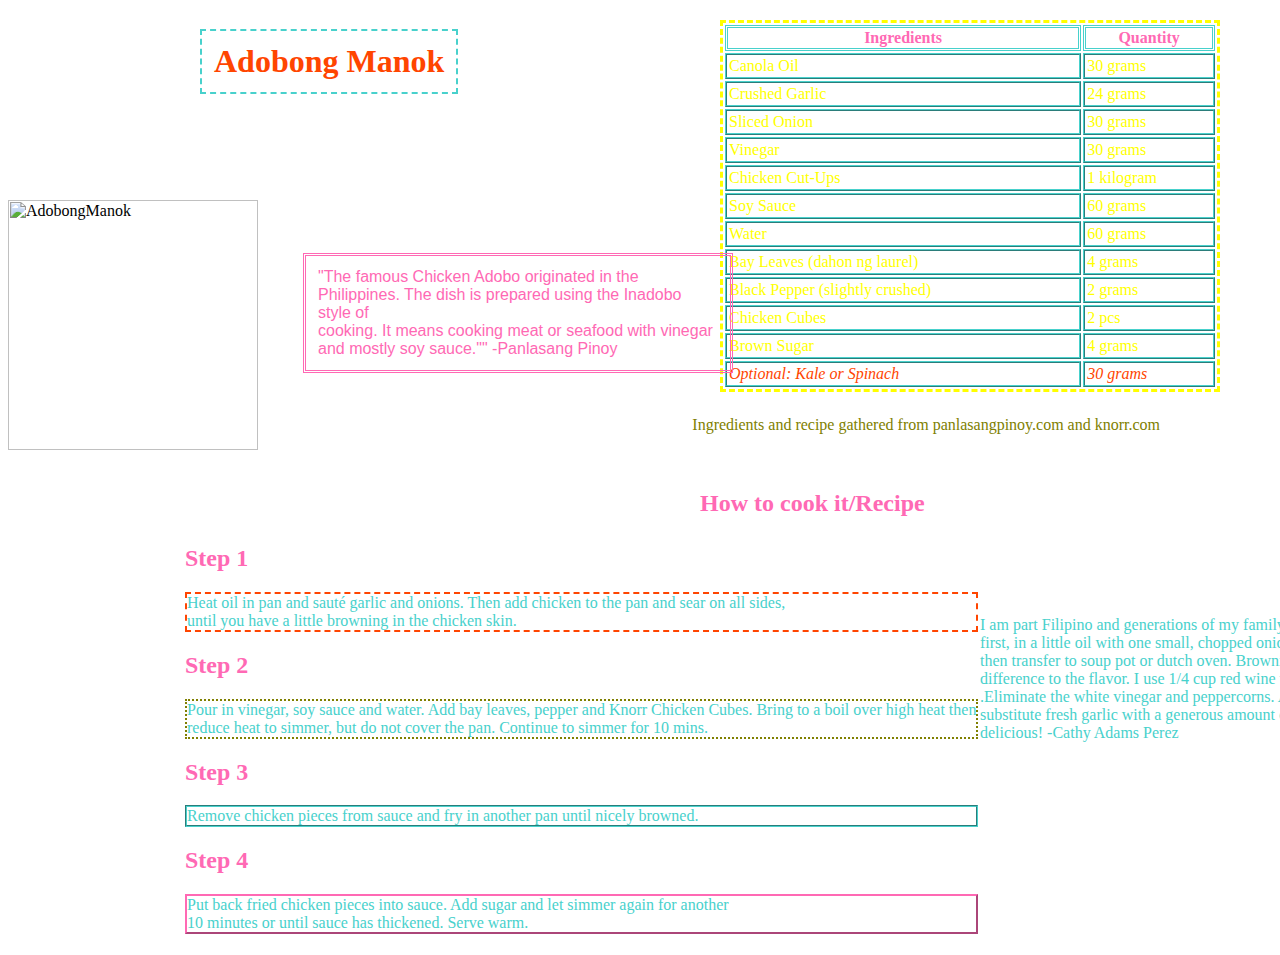
==== page2.html @ f3a5aa44 "Add files via upload" ====
<!DOCTYPE html>
<html>
<head>
   
    <title> Hungrr! Filipino Delicacies </title>
    <meta charset="UTF-8">
	<meta name="author" content="James Aerone G. Lorenzo">
	<meta name="keywords" content="Filipino, food, HTML">
	<meta name="revised" content="26-10-2021">
    <meta name="viewport" content="width=device-width, initial-scale=1.0">
    <link rel="stylesheet" href="css2.css">
	<style>
        .gluttons{
            left:800px;
            position:absolute;
            top:80px;
            width:600px;
        }
        h2{
            color:hotpink !important;
        }
        div#procedure{
            top:520px;
            left:180px;
            position:absolute;
            color:mediumturquoise;
            padding:5px;
        }
        .step1{
            border:2px dashed orangered;
        }
        .step2{
            border:2px dotted olive;
        }
        .step3{
            border:2px groove mediumturquoise;
        }
        .step4{
            border:2px outset hotpink;
        }
        #1st #2nd #3rd #4th{
            border-style:inset;
            border-color:rgb(0, 245, 102);
        }

        
        .electroCute{ 
        top:400px;
        right:120px;
        position:absolute;
        color:olive;

        }
        body>h2{
            position:absolute;
            top:470px;
            left:700px;
            font-family: fantasy;
            color:hotpink;
    
        }
        tr{
            border-collapse:collapse;
        }
        td{
            border:2px ridge mediumturquoise;
            outline:3px;
            padding:2px;
        }
        em{
            color:orangered;
        }
        div > img{
        top:200px;
        position:absolute;
        }
        div>p#Pinoy{
            top:250px;
            color:hotpink;
            position:absolute;
            font-size:medium;
            font-family:Verdana, Geneva, Tahoma, sans-serif;
            width:400px;
            left:300px;
            padding:12px;
            margin:3px;
            border-style:double;
            

        }
    th{
    border:3px double mediumturquoise;
    color:hotpink;

    }
    table{
        width:500px;
        color:yellow;
        border:dashed;
        right: 60px;
        position:absolute;
        top:20px;

    }
h1{
    left:200px;
    padding:12px;
    color:orangered;
    position:absolute;
    border:2px dashed mediumturquoise;

}
body{
			background-image: url(https://th.bing.com/th/id/R.7689c5513084cd3ae199cec4f9b84af3?rik=epCX11FOp%2bUvgQ&riu=http%3a%2f%2fsfwallpaper.com%2fimages%2fbackground-food-7.jpg&ehk=OyOpA7JOvJ5kSZoKblkX96cNQ3uiu%2fHJUTOzI7b3j6o%3d&risl=&pid=ImgRaw&r=0);
			background-repeat:no-repeat;
			background-size:cover;

}


    </style>
    </head>
    <body>
        <h2> How to cook it/Recipe </h2>
<h1>Adobong Manok</h1>
<table>

<th>
    Ingredients
</th>
<th>
    Quantity
</th>
<tr>
   <td> Canola Oil </td>
   <td> 30 grams </td>
</tr>
<tr>
    <td> Crushed Garlic </td>
    <td> 24 grams </td>
</tr>
<tr>
    <td> Sliced Onion </td>
    <td> 30 grams </td>
</tr>
<tr>
    <td> Vinegar </td>
    <td> 30 grams </td>
</tr>
<tr> 
    <td> Chicken Cut-Ups </td>
    <td> 1 kilogram </td>
</tr>
<tr>
    <td>
        Soy Sauce
    </td>
    <td>
        60 grams
    </td>
</tr>
<tr>
    <td>
        Water
    </td>
    <td> 60 grams </td>
</tr>
<tr>
    <td> Bay Leaves (dahon ng laurel) </td>
    <td> 4 grams </td>
</tr>
<tr>
    <td> Black Pepper (slightly crushed) </td> <!--there are 3 known types of black pepper(paminta), smooth(pino), crushed(durog), whole(buo)-->
    <td> 2 grams </td>
</tr>
<tr>
    <td> Chicken Cubes </td>
    <td> 2 pcs </td>
</tr>
<tr>
    <td> Brown Sugar </td>
    <td> 4 grams </td>
</tr>
<tr> 
    <td> <em>Optional: Kale or Spinach</em> </td>
    <td><em> 30 grams </em></td>
</tr>
</table>
<div>
    <p id="Pinoy">
        "The famous Chicken Adobo originated in the Philippines. The dish is prepared using the Inadobo style of <br> 
        cooking. It means cooking meat or seafood with vinegar and mostly soy sauce."" -Panlasang Pinoy
    </p>
    <img src ="https://www.whats4eats.com/files/poultry-adobong-manok-flickr-stuart_spivack-360828145-4x3.jpg" height="250px" width="250px" title="AdobongManok">
</div>
<p class="electroCute"> Ingredients and recipe gathered from panlasangpinoy.com and knorr.com </p>
<div id="procedure">
    <h2 id="1st">Step 1</h2>
    <p class="step1">
Heat oil in pan and sauté garlic and onions. Then add chicken to the pan and sear on all sides, <br>
until you have a little browning in the chicken skin.
    </p>
    <h2 id="2nd">Step 2</h2>
    <p class = "step2">
Pour in vinegar, soy sauce and water. Add bay leaves, pepper and Knorr Chicken Cubes. Bring to a boil over high heat then <br>
reduce heat to simmer, but do not cover the pan. Continue to simmer for 10 mins.
    </p>
    <h2 id="3rd">Step 3</h2>
    <p class="step3">
Remove chicken pieces from sauce and fry in another pan until nicely browned.
    </p>
    <h2 id="4th">Step 4</h2>
    <p class="step4">
        Put back fried chicken pieces into sauce. Add sugar and let simmer again for another <br> 
        10 minutes or until sauce has thickened. Serve warm.

    </p>
    <p class="gluttons">
 I am part Filipino and generations of my family have always browned the chicken pieces first, in a little oil with one small, chopped onion in a separate skillet - <br>
 then transfer to soup pot or dutch oven. Browning the chicken with onion first makes a huge difference to the flavor. I use 1/4 cup red wine vinegar and 1 cup water <br>
 .Eliminate the white vinegar and peppercorns. Add a little salt if needed. You can also substitute fresh garlic with a generous amount of garlic powder or granulated garlic. 
 It's delicious! -Cathy Adams Perez</p>

</div>
    </body>
</html>
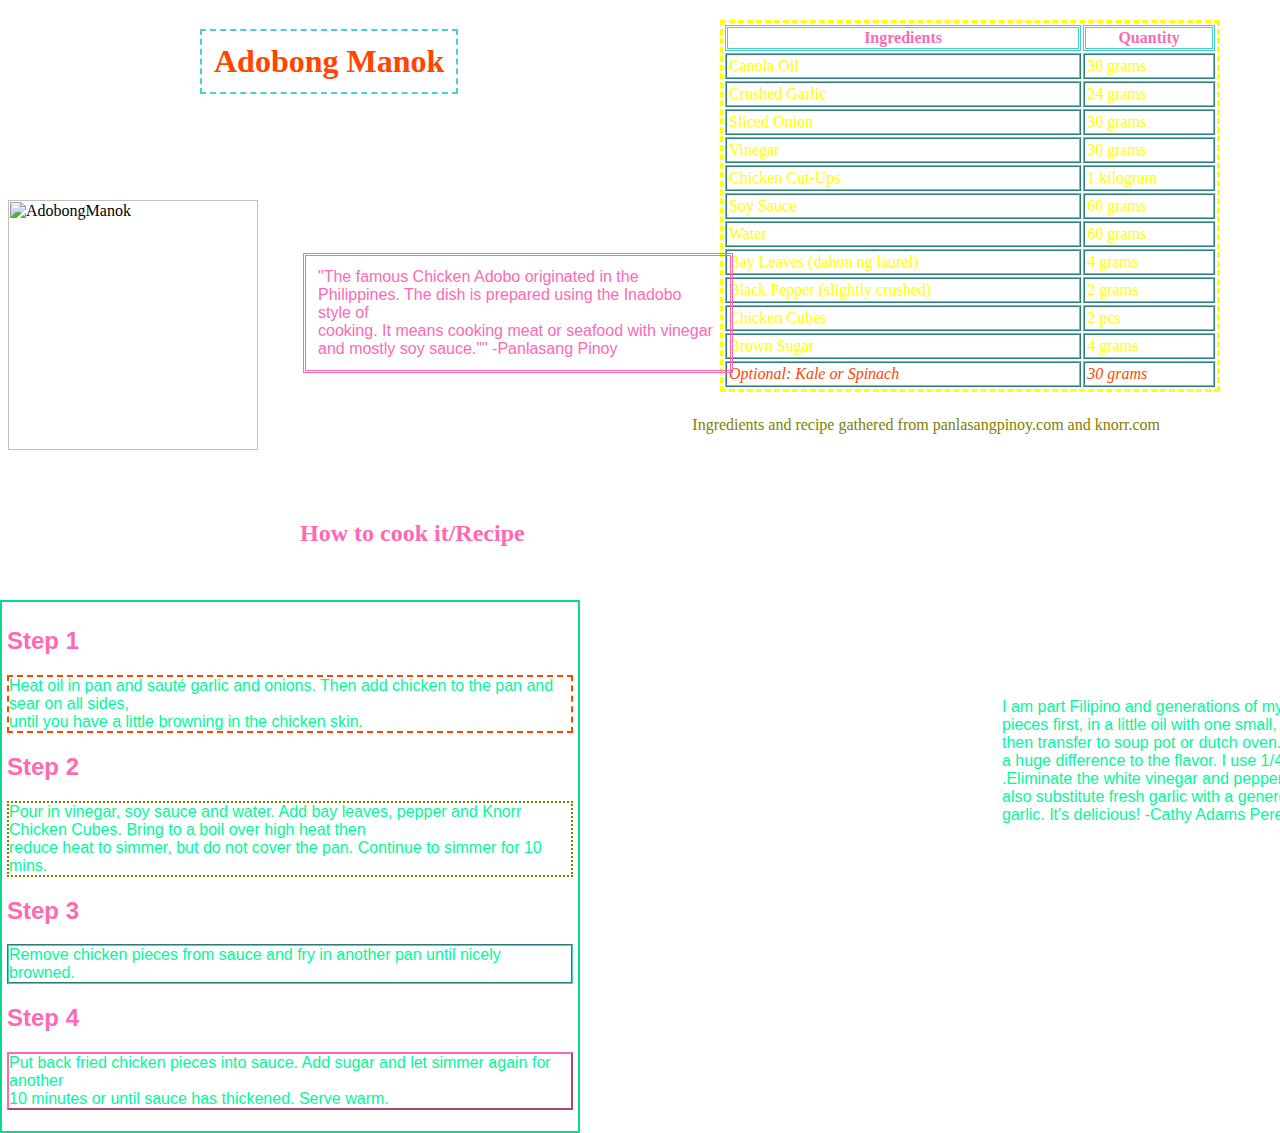
==== commit 9426c3b0: "Update page2.html" ====
--- a/page2.html
+++ b/page2.html
@@ -8,24 +8,29 @@
 	<meta name="keywords" content="Filipino, food, HTML">
 	<meta name="revised" content="26-10-2021">
     <meta name="viewport" content="width=device-width, initial-scale=1.0">
-    <link rel="stylesheet" href="css2.css">
+    
 	<style>
-        .gluttons{
-            left:800px;
+        
+        p.gluttons{
+            left:1000px;
             position:absolute;
             top:80px;
             width:600px;
         }
+        
         h2{
             color:hotpink !important;
         }
         div#procedure{
-            top:520px;
-            left:180px;
-            position:absolute;
-            color:mediumturquoise;
+            top:600px;
+            right:700px;
+            position:absolute;
+            color: mediumspringgreen;
             padding:5px;
-        }
+            border: solid 2px rgb(12, 217, 145);
+            font-family: Impact, Haettenschweiler, 'Arial Narrow Bold', sans-serif;
+        }
+
         .step1{
             border:2px dashed orangered;
         }
@@ -53,8 +58,8 @@
         }
         body>h2{
             position:absolute;
-            top:470px;
-            left:700px;
+            top:500px;
+            left:300px;
             font-family: fantasy;
             color:hotpink;
     
@@ -113,7 +118,7 @@
 body{
 			background-image: url(https://th.bing.com/th/id/R.7689c5513084cd3ae199cec4f9b84af3?rik=epCX11FOp%2bUvgQ&riu=http%3a%2f%2fsfwallpaper.com%2fimages%2fbackground-food-7.jpg&ehk=OyOpA7JOvJ5kSZoKblkX96cNQ3uiu%2fHJUTOzI7b3j6o%3d&risl=&pid=ImgRaw&r=0);
 			background-repeat:no-repeat;
-			background-size:cover;
+			background-size:1700px;
 
 }
 
@@ -121,6 +126,7 @@
     </style>
     </head>
     <body>
+        
         <h2> How to cook it/Recipe </h2>
 <h1>Adobong Manok</h1>
 <table>
@@ -215,13 +221,16 @@
         10 minutes or until sauce has thickened. Serve warm.
 
     </p>
+
+
     <p class="gluttons">
  I am part Filipino and generations of my family have always browned the chicken pieces first, in a little oil with one small, chopped onion in a separate skillet - <br>
  then transfer to soup pot or dutch oven. Browning the chicken with onion first makes a huge difference to the flavor. I use 1/4 cup red wine vinegar and 1 cup water <br>
  .Eliminate the white vinegar and peppercorns. Add a little salt if needed. You can also substitute fresh garlic with a generous amount of garlic powder or granulated garlic. 
  It's delicious! -Cathy Adams Perez</p>
-
 </div>
+
+
     </body>
 </html>
 
@@ -235,3 +244,14 @@
 
 
 
+
+
+
+
+
+
+
+
+
+
+
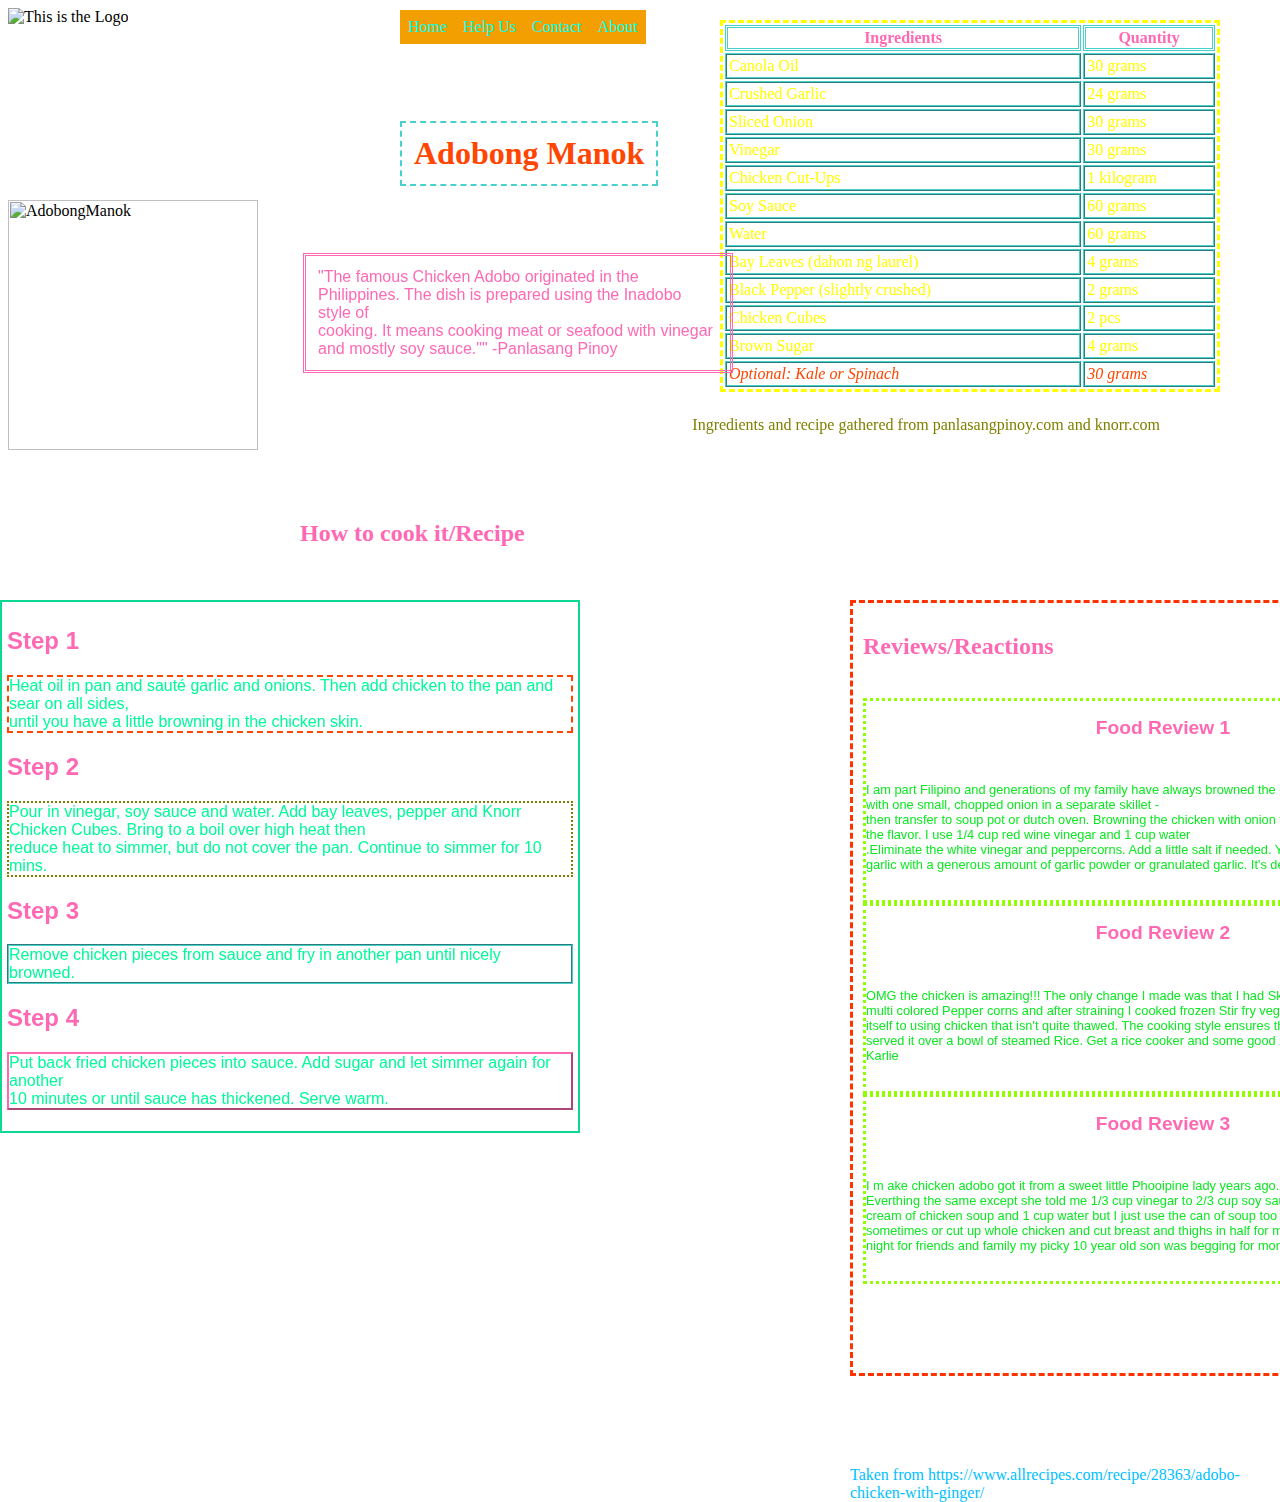
==== commit 6227b180: "Update page2.html" ====
--- a/page2.html
+++ b/page2.html
@@ -7,128 +7,29 @@
 	<meta name="author" content="James Aerone G. Lorenzo">
 	<meta name="keywords" content="Filipino, food, HTML">
 	<meta name="revised" content="26-10-2021">
+    <link rel="stylesheet" href="css2.css">
     <meta name="viewport" content="width=device-width, initial-scale=1.0">
     
-	<style>
-        
-        p.gluttons{
-            left:1000px;
-            position:absolute;
-            top:80px;
-            width:600px;
-        }
-        
-        h2{
-            color:hotpink !important;
-        }
-        div#procedure{
-            top:600px;
-            right:700px;
-            position:absolute;
-            color: mediumspringgreen;
-            padding:5px;
-            border: solid 2px rgb(12, 217, 145);
-            font-family: Impact, Haettenschweiler, 'Arial Narrow Bold', sans-serif;
-        }
+	
+    
+    </head>
+    <body>
+        <p class = "food-review-source">Taken from https://www.allrecipes.com/recipe/28363/adobo-chicken-with-ginger/</p> 
 
-        .step1{
-            border:2px dashed orangered;
-        }
-        .step2{
-            border:2px dotted olive;
-        }
-        .step3{
-            border:2px groove mediumturquoise;
-        }
-        .step4{
-            border:2px outset hotpink;
-        }
-        #1st #2nd #3rd #4th{
-            border-style:inset;
-            border-color:rgb(0, 245, 102);
-        }
-
-        
-        .electroCute{ 
-        top:400px;
-        right:120px;
-        position:absolute;
-        color:olive;
-
-        }
-        body>h2{
-            position:absolute;
-            top:500px;
-            left:300px;
-            font-family: fantasy;
-            color:hotpink;
-    
-        }
-        tr{
-            border-collapse:collapse;
-        }
-        td{
-            border:2px ridge mediumturquoise;
-            outline:3px;
-            padding:2px;
-        }
-        em{
-            color:orangered;
-        }
-        div > img{
-        top:200px;
-        position:absolute;
-        }
-        div>p#Pinoy{
-            top:250px;
-            color:hotpink;
-            position:absolute;
-            font-size:medium;
-            font-family:Verdana, Geneva, Tahoma, sans-serif;
-            width:400px;
-            left:300px;
-            padding:12px;
-            margin:3px;
-            border-style:double;
-            
-
-        }
-    th{
-    border:3px double mediumturquoise;
-    color:hotpink;
-
-    }
-    table{
-        width:500px;
-        color:yellow;
-        border:dashed;
-        right: 60px;
-        position:absolute;
-        top:20px;
-
-    }
-h1{
-    left:200px;
-    padding:12px;
-    color:orangered;
-    position:absolute;
-    border:2px dashed mediumturquoise;
-
-}
-body{
-			background-image: url(https://th.bing.com/th/id/R.7689c5513084cd3ae199cec4f9b84af3?rik=epCX11FOp%2bUvgQ&riu=http%3a%2f%2fsfwallpaper.com%2fimages%2fbackground-food-7.jpg&ehk=OyOpA7JOvJ5kSZoKblkX96cNQ3uiu%2fHJUTOzI7b3j6o%3d&risl=&pid=ImgRaw&r=0);
-			background-repeat:no-repeat;
-			background-size:1700px;
-
-}
+        <img src = "https://st3.depositphotos.com/3246763/14280/v/450/depositphotos_142807347-stock-illustration-food-logo-made-from-the.jpg" height="150px" width="150px" alt = "This is the Logo" title = "Hungrr! Logo">
 
 
-    </style>
-    </head>
-    <body>
-        
+         
         <h2> How to cook it/Recipe </h2>
 <h1>Adobong Manok</h1>
+<nav>
+<ul id = "navigation">
+<li><a href="index.html">Home</a></li>
+<li><a href="#help Us">Help Us</a></li>
+<li><a href="#contact">Contact</a></li>
+<li><a href="#about">About</a></li>
+</ul>
+</nav>
 <table>
 
 <th>
@@ -221,14 +122,40 @@
         10 minutes or until sauce has thickened. Serve warm.
 
     </p>
-
-
-    <p class="gluttons">
- I am part Filipino and generations of my family have always browned the chicken pieces first, in a little oil with one small, chopped onion in a separate skillet - <br>
+</div>
+<div id="food-reviews">
+    <h2 id = "food-review-header">Reviews/Reactions</h2>
+    
+<br>
+<article>
+    <h2 class = "food-review-header-1">Food Review 1</h2>
+<br>
+<p class="gluttons">I am part Filipino and generations of my family have always browned the chicken pieces first, in a little oil with one small, chopped onion in a separate skillet - <br>
  then transfer to soup pot or dutch oven. Browning the chicken with onion first makes a huge difference to the flavor. I use 1/4 cup red wine vinegar and 1 cup water <br>
  .Eliminate the white vinegar and peppercorns. Add a little salt if needed. You can also substitute fresh garlic with a generous amount of garlic powder or granulated garlic. 
  It's delicious! -Cathy Adams Perez</p>
-</div>
+<br>
+</article>
+<article>
+<h2 class = "food-review-header-1">Food Review 2</h2>
+ <br>
+<p class="food-review-2">OMG the chicken is amazing!!! The only change I made was that I had Skinless Chicken Leg Quarters, multi colored 
+    Pepper corns and after straining I cooked frozen Stir fry veggies in the sauce. Recipe lends itself to using chicken that isn't quite thawed. The cooking style ensures they thaw and cook corretly. 
+    I served it over a bowl of steamed Rice. Get a rice cooker and some good rice - it makes a meal like this. -Karlie</p>
+    <br>
+    </article>
+    <article>
+<h2 class = "food-review-header-1"> Food Review 3 </h2>
+    <br>
+<p class="food-review-3">I m ake chicken adobo got it from a sweet little Phooipine lady years ago. Very similar to this recipe. Everthing
+     the same except she told me 1/3 cup vinegar to 2/3 cup soy sauce. she also use 1 pkc Lipton cream of chicken soup and 1 cup water but I just use the can of soup too now.
+     I debone my chicken sometimes or cut up whole chicken and cut breast and thighs in half for more portions. I just made it last night for friends and family my picky 10 year old son was begging for more today. -AllRecipes Member</p>    
+    <br>
+    </article>
+    
+    </div>
+
+
 
 
     </body>
@@ -240,18 +167,3 @@
 
 
 
-
-
-
-
-
-
-
-
-
-
-
-
-
-
-
--- a/css2.css
+++ b/css2.css
@@ -0,0 +1,179 @@
+article{
+    border: 3px dotted rgb(145, 255, 0);
+font-family:Verdana, Geneva, Tahoma, sans-serif;
+font-size:80%;
+}
+.food-review-header-1{
+    color:rgb(255, 233, 37);
+font-weight: bold;
+text-align:center;
+position:relative;
+}  
+
+#food-review-header{
+    position:relative;
+
+    
+
+}
+body{
+    overflow:scroll;
+}
+#food-reviews{
+    padding:10px;
+    border: 3px dashed rgb(255, 51, 0);
+    color:rgb(12, 232, 34);
+    font-family: 'Times New Roman', Times, serif;
+    top:600px;
+    left:850px;
+    width:600px;
+    height:750px;
+    position:absolute;
+
+
+}
+.food-review-source{
+    color:deepskyblue;
+    position:absolute;
+    top:1450px;
+    left:850px;
+}
+
+.food-review-2{
+width:600px;
+}
+.gluttons{
+
+        width:600px;
+    }
+    
+    h2{
+        color:hotpink !important;
+    }
+    div#procedure{
+        top:600px;
+        right:700px;
+        position:absolute;
+        color: mediumspringgreen;
+        padding:5px;
+        border: solid 2px rgb(12, 217, 145);
+        font-family: Impact, Haettenschweiler, 'Arial Narrow Bold', sans-serif;
+    }
+
+    .step1{
+        border:2px dashed orangered;
+    }
+    .step2{
+        border:2px dotted olive;
+    }
+    .step3{
+        border:2px groove mediumturquoise;
+    }
+    .step4{
+        border:2px outset hotpink;
+    }
+    .step5{
+        border:3px double seagreen;
+    }
+    .step6{
+        border:3px ridge gold;
+        
+
+    }
+    #1st, #2nd, #3rd, #4th, #5th, #6th{
+       color:blue;
+    }
+
+    
+    .electroCute{ 
+    top:400px;
+    right:120px;
+    position:absolute;
+    color:olive;
+
+    }
+    body>h2{
+        position:absolute;
+        top:500px;
+        left:300px;
+        font-family: fantasy;
+        color:hotpink;
+
+    }
+    tr{
+        border-collapse:collapse;
+    }
+    td{
+        border:2px ridge mediumturquoise;
+        outline:3px;
+        padding:2px;
+    }
+    em{
+        color:orangered;
+    }
+    div > img{
+    top:200px;
+    position:absolute;
+    }
+    div>p#Pinoy{
+        top:250px;
+        color:hotpink;
+        position:absolute;
+        font-size:medium;
+        font-family:Verdana, Geneva, Tahoma, sans-serif;
+        width:400px;
+        left:300px;
+        padding:12px;
+        margin:3px;
+        border-style:double;
+        
+
+    }
+th{
+border:3px double mediumturquoise;
+color:hotpink;
+
+}
+table{
+    width:500px;
+    color:yellow;
+    border:dashed;
+    right: 60px;
+    position:absolute;
+    top:20px;
+
+}
+h1{
+left:400px;
+padding:12px;
+color:orangered;
+position:absolute;
+border:2px dashed mediumturquoise;
+top:100px;
+}
+body{
+        background-image: url(https://th.bing.com/th/id/R.7689c5513084cd3ae199cec4f9b84af3?rik=epCX11FOp%2bUvgQ&riu=http%3a%2f%2fsfwallpaper.com%2fimages%2fbackground-food-7.jpg&ehk=OyOpA7JOvJ5kSZoKblkX96cNQ3uiu%2fHJUTOzI7b3j6o%3d&risl=&pid=ImgRaw&r=0);
+        background-repeat:no-repeat;
+        background-size:2700px;}
+
+
+        li {
+ float: left;
+}
+li a {
+ display: block;
+padding: 8px;
+color:rgb(0, 255, 234);
+background-color: #f39f02;
+text-decoration:none;
+}
+ul#navigation {
+list-style-type:none;
+margin: 0;
+padding: 0;
+position:fixed;
+top:10px;
+left:400px;
+bottom:500px;
+height:60px;
+width:700px;}
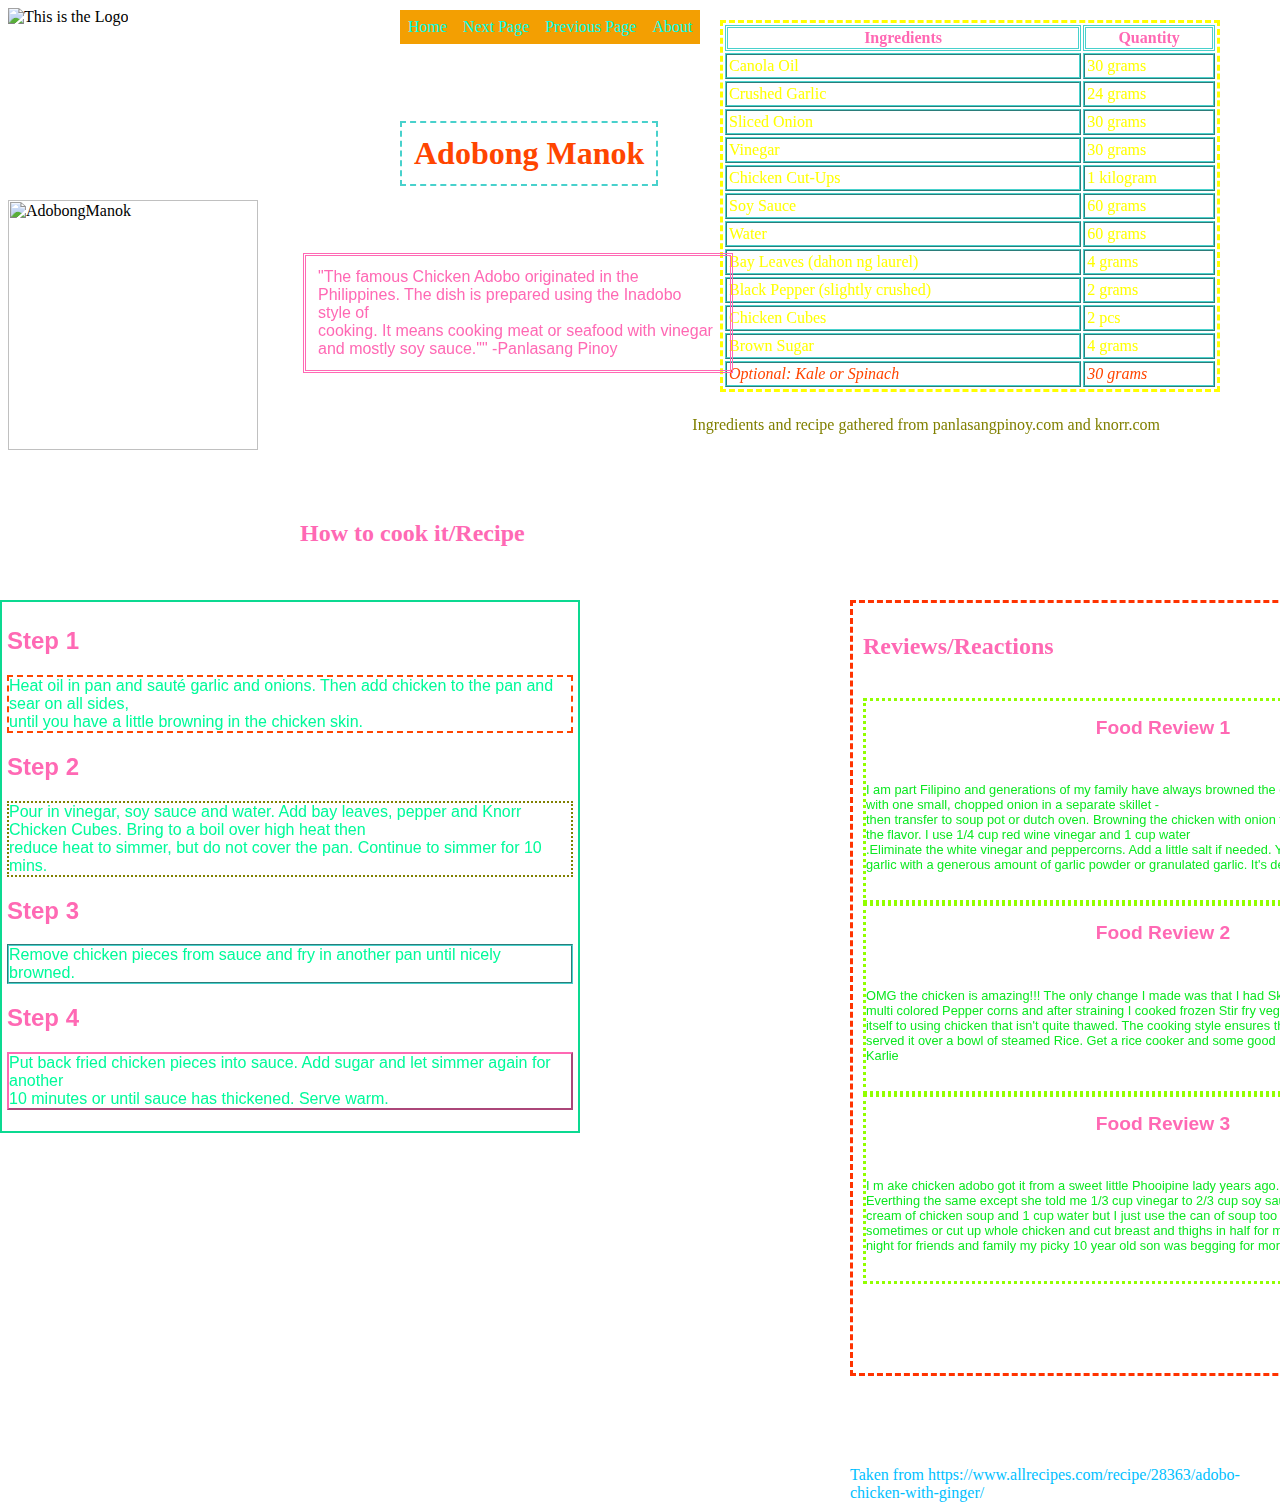
==== commit e74210a8: "Update page2.html" ====
--- a/page2.html
+++ b/page2.html
@@ -25,11 +25,17 @@
 <nav>
 <ul id = "navigation">
 <li><a href="index.html">Home</a></li>
-<li><a href="#help Us">Help Us</a></li>
-<li><a href="#contact">Contact</a></li>
+<li><a href="page3.html">Next Page</a></li>
+<li><a href="index.html">Previous Page</a></li>
 <li><a href="#about">About</a></li>
 </ul>
 </nav>
+<ul id="navlist">
+	<li id="facebook"><a href="https://www.facebook.com/profile.php?id=100053051289655"></a></li>
+	<li id="youtube"><a href="https://www.youtube.com/channel/UCgavZSw5ne-_RLoOTrVT7aQ"></a></li>
+	<li id="twitter"><a href="https://twitter.com/bored_nobrain"></a></li>
+	<li id="instagram"><a href ="https://www.instagram.com/erone522/"></a></li>
+  </ul>
 <table>
 
 <th>
@@ -167,3 +173,18 @@
 
 
 
+
+
+
+
+
+
+
+
+
+
+
+
+
+
+
--- a/css2.css
+++ b/css2.css
@@ -1,3 +1,87 @@
+#facebook a:hover {
+    background: url('https://i.pinimg.com/originals/f1/a3/c0/f1a3c03479f4437eb83d26eb1f13ae71.png')  -24px -21px ;
+    background-size: 320px 320px;
+    border:2px solid yellow;
+  }
+  
+  #youtube a:hover {
+    background: url('https://i.pinimg.com/originals/f1/a3/c0/f1a3c03479f4437eb83d26eb1f13ae71.png') -24px -121px;
+    background-size: 320px 320px;
+    border:2px solid yellow;
+
+    
+  }
+  
+  #twitter a:hover {
+    background: url('https://i.pinimg.com/originals/f1/a3/c0/f1a3c03479f4437eb83d26eb1f13ae71.png') -118px -21px;
+    background-size: 320px 320px;
+    border:2px solid yellow;
+    
+  }
+  #instagram a:hover {
+    background:url('https://i.pinimg.com/originals/f1/a3/c0/f1a3c03479f4437eb83d26eb1f13ae71.png') -212px -121px;
+    background-size: 320px 320px;
+    border:2px solid yellow;
+  }
+#navlist {
+    position: absolute;
+    
+  }
+  
+  #navlist li {
+    margin: 0;
+    padding: 0;
+    list-style: none;
+    position: absolute;
+
+    
+  }
+  
+  #navlist li, #navlist a {
+    height: 83px;
+    display: block;
+    top:1000px;
+    
+  }
+  
+  #facebook {
+      left: 0px;
+      background: url('https://i.pinimg.com/originals/f1/a3/c0/f1a3c03479f4437eb83d26eb1f13ae71.png') no-repeat -24px -21px;
+      background-size: 320px 320px;
+      width: 83px;
+      height: 81px;
+      bottom:0;
+
+      
+    }
+    
+    #twitter {
+      left: 73px;
+     background: url('https://i.pinimg.com/originals/f1/a3/c0/f1a3c03479f4437eb83d26eb1f13ae71.png') no-repeat -118px -21px;
+      background-size: 320px 320px;
+      width: 84px;
+      height: 81px;
+      bottom:0;
+    }
+    
+    #youtube {
+      left: 150px;
+      background: url('https://i.pinimg.com/originals/f1/a3/c0/f1a3c03479f4437eb83d26eb1f13ae71.png') no-repeat -24px -121px;
+      background-size: 320px 320px;
+      width: 83px;
+      height: 81px;
+      bottom:0;
+      
+    }
+    #instagram {
+        left:225px;
+       background: url('https://i.pinimg.com/originals/f1/a3/c0/f1a3c03479f4437eb83d26eb1f13ae71.png') no-repeat -212px -121px;
+      background-size: 320px 320px;
+      width: 83px;
+      height: 81px;
+      bottom:0;
+    }
+
 article{
     border: 3px dotted rgb(145, 255, 0);
 font-family:Verdana, Geneva, Tahoma, sans-serif;
@@ -152,7 +236,7 @@
 top:100px;
 }
 body{
-        background-image: url(https://th.bing.com/th/id/R.7689c5513084cd3ae199cec4f9b84af3?rik=epCX11FOp%2bUvgQ&riu=http%3a%2f%2fsfwallpaper.com%2fimages%2fbackground-food-7.jpg&ehk=OyOpA7JOvJ5kSZoKblkX96cNQ3uiu%2fHJUTOzI7b3j6o%3d&risl=&pid=ImgRaw&r=0);
+        background-image: url(https://images.pexels.com/photos/326311/pexels-photo-326311.jpeg);
         background-repeat:no-repeat;
         background-size:2700px;}
 
@@ -160,7 +244,7 @@
         li {
  float: left;
 }
-li a {
+ul#navigation>li a {
  display: block;
 padding: 8px;
 color:rgb(0, 255, 234);
